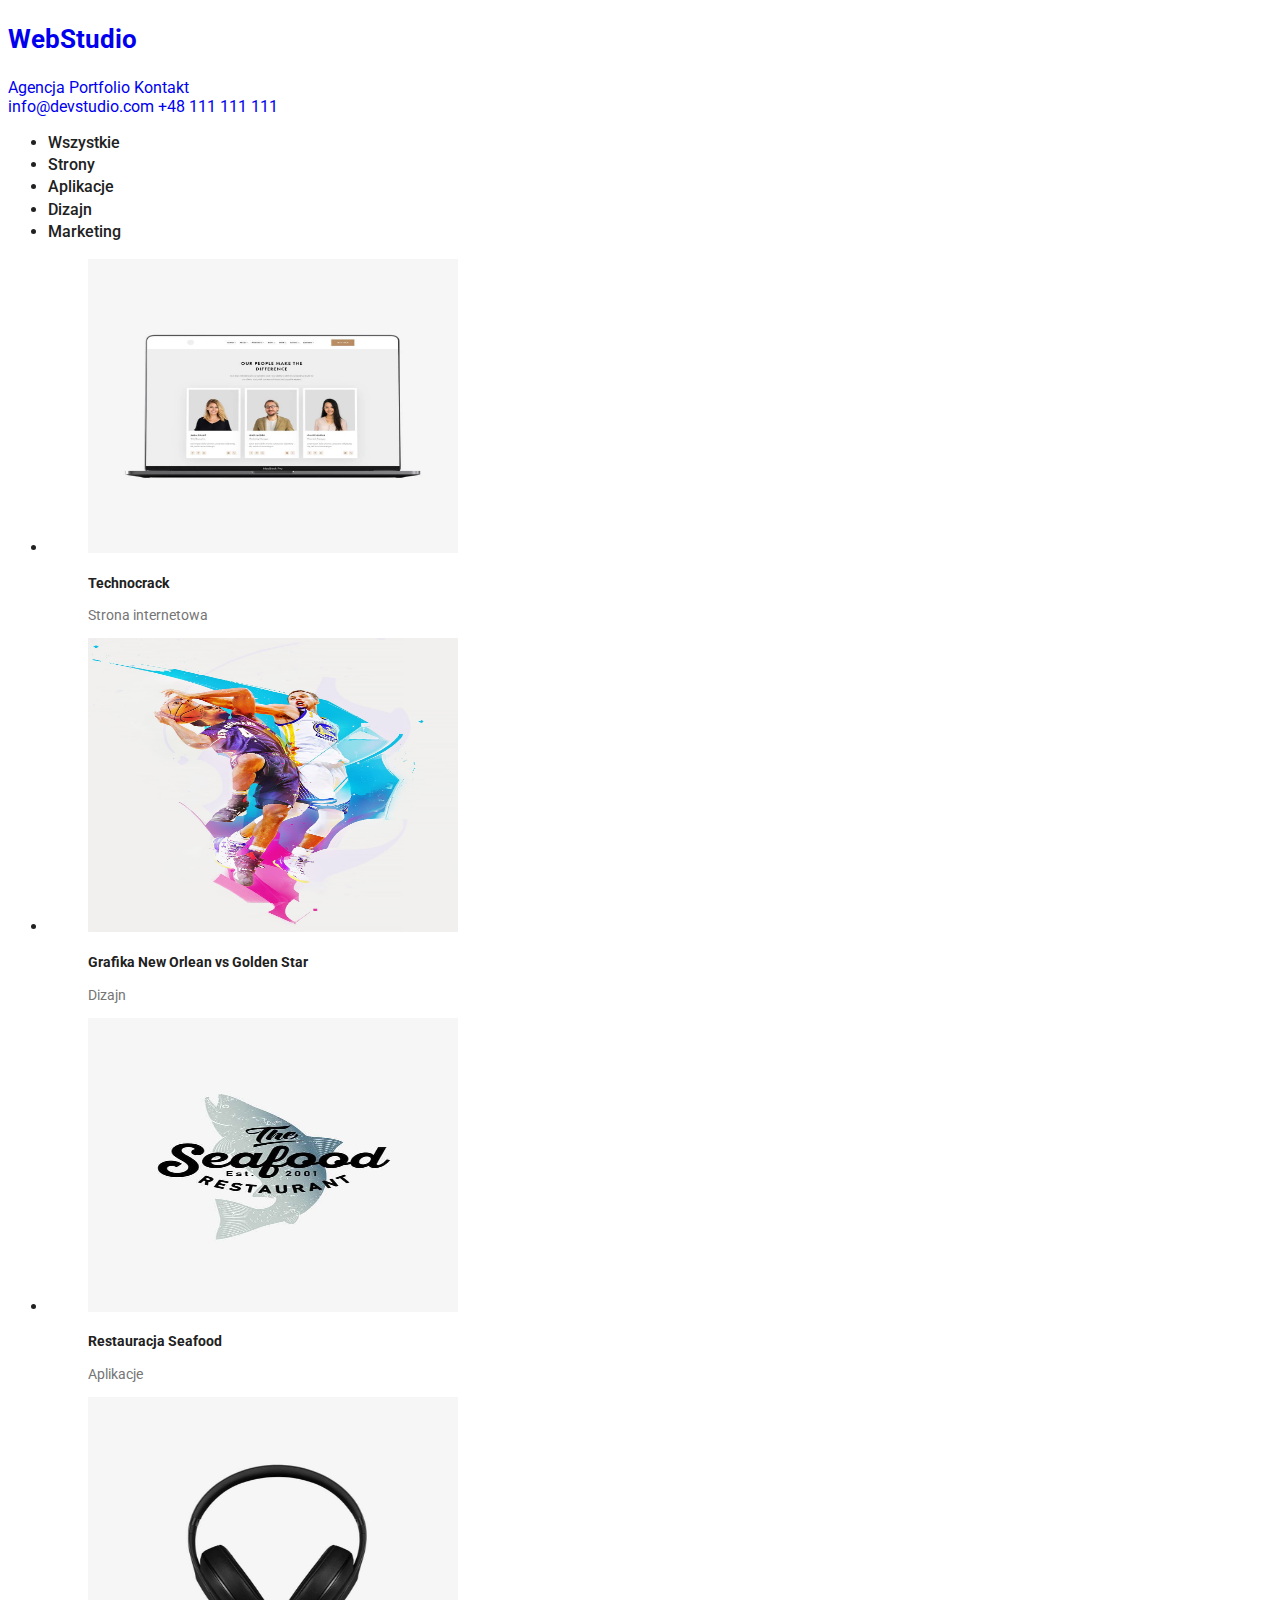
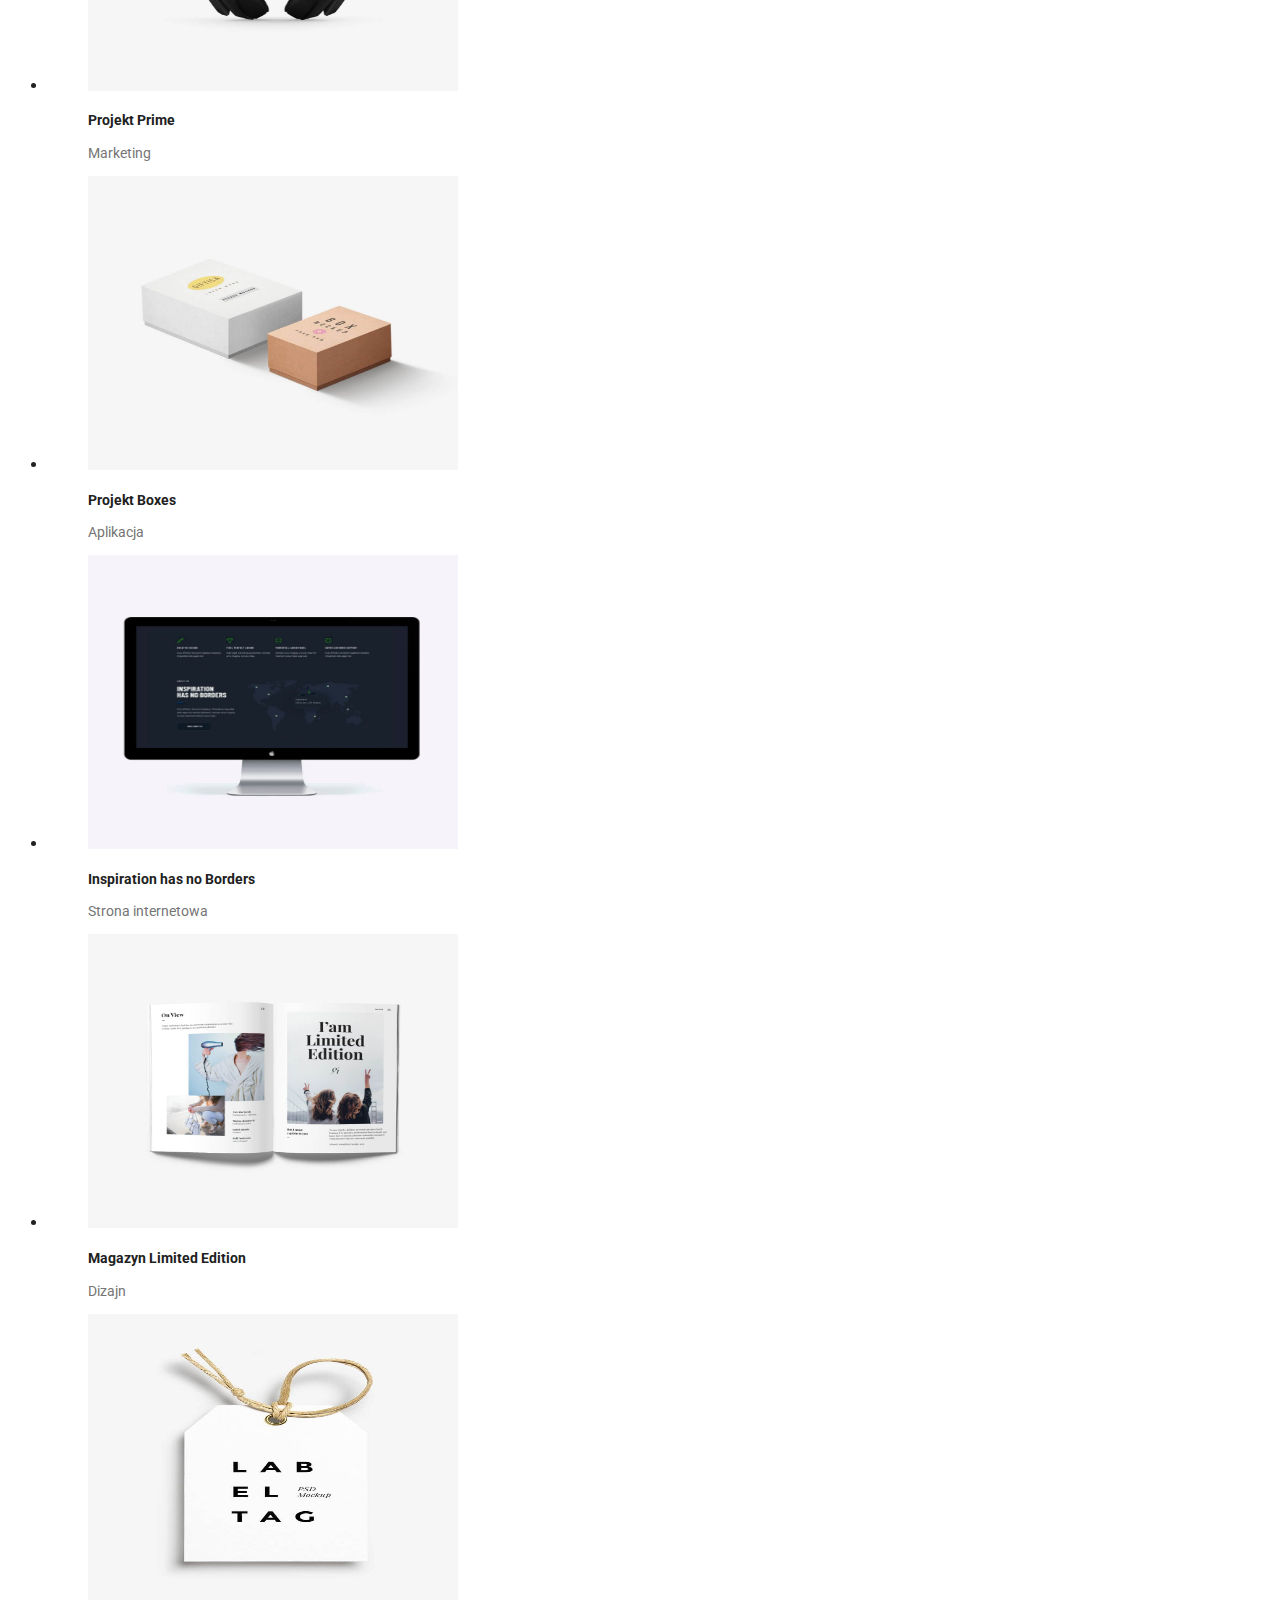
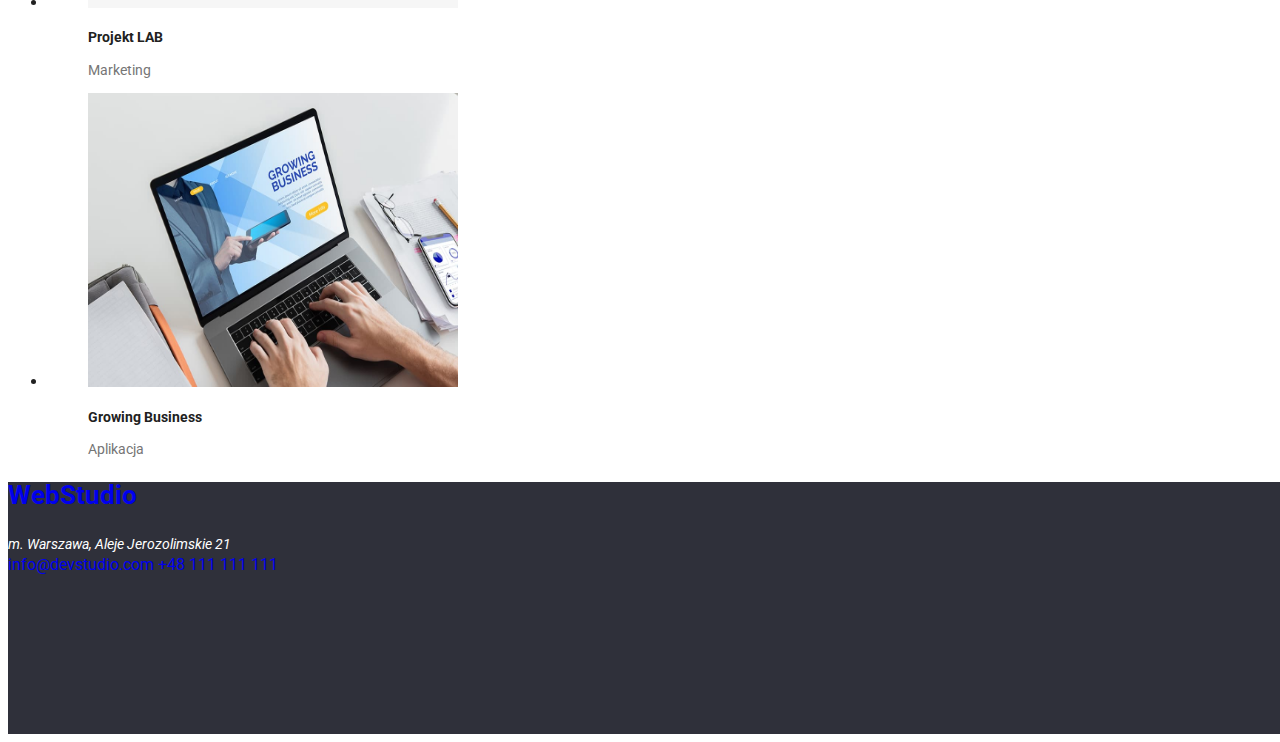
==== portfolio.html @ c5495c13 "zmiany" ====
<!DOCTYPE html>
<html lang="en">
  <head>
    <meta charset="UTF-8" />
    <meta http-equiv="X-UA-Compatible" content="IE=edge" />
    <meta name="viewport" content="width=device-width, initial-scale=1.0" />
    <title>Document</title>
    <link rel="preconnect" href="https://fonts.googleapis.com" />
    <link rel="preconnect" href="https://fonts.gstatic.com" crossorigin />
    <link
      href="https://fonts.googleapis.com/css2?family=Raleway:wght@700&family=Roboto:wght@400;500;700;900&display=swap"
      rel="stylesheet"
    />
    <link href="css/styles.css" rel="stylesheet" />
  </head>
  <body>
    <header>
      <div>
        <nav>
          <h3 class="logo"><a href="WebStudio">WebStudio</a></h3>
          <a href="Agencja">Agencja </a>
          <a href="Portfolio">Portfolio</a>
          <a href="Kontakt">Kontakt</a>
        </nav>
      </div>
      <div>
        <a href="mailto:info@devstudio.com">info@devstudio.com </a>
        <a href="tel:+48111111111">+48 111 111 111</a>
      </div>
    </header>
    <main>
      <div>
        <ul class="list">
          <li class="sing">Wszystkie</li>
          <li class="sing">Strony</li>
          <li class="sing">Aplikacje</li>
          <li class="sing">Dizajn</li>
          <li class="sing">Marketing</li>
        </ul>
      </div>
      <div>
        <ul>
          <li>
            <figure>
              <img src=images/photo1.jpg width="370" height="294" alt="otwarty
              laptop" />
              <figcaption>
                <h4 class="photo">Technocrack</h4>
                <p>Strona internetowa</p>
              </figcaption>
            </figure>
          </li>
          <li>
            <figure>
              <img src=images/photo2.jpg width="370" height="294" alt="dwóch
              chłopców gra w koszykówkę" />
              <figcaption>
                <h4 class="photo">Grafika New Orlean vs Golden Star</h4>
                <p>Dizajn</p>
              </figcaption>
            </figure>
          </li>
          <li>
            <figure>
              <img src=images/photo3.jpg width="370" height="294" alt="logo
              restauracji seafood z rekinem" />
              <figcaption>
                <h4 class="photo">Restauracja Seafood</h4>
                <p>Aplikacje</p>
              </figcaption>
            </figure>
          </li>
          <li>
            <figure>
              <img src=images/photo4.jpg width="370" height="294" alt="słuchawki
              do słuchania muzyki" />
              <figcaption>
                <h4 class="photo">Projekt Prime</h4>
                <p>Marketing</p>
              </figcaption>
            </figure>
          </li>
          <li>
            <figure>
              <img src=images/photo5.jpg width="370" height="294" alt="dwa
              kartoniki" />
              <figcaption>
                <h4 class="photo">Projekt Boxes</h4>
                <p>Aplikacja</p>
              </figcaption>
            </figure>
          </li>
          <li>
            <figure>
              <img src=images/photo6.jpg width="370" height="294" alt="monitor
              komputera" />
              <figcaption>
                <h4 class="photo">Inspiration has no Borders</h4>
                <p>Strona internetowa</p>
              </figcaption>
            </figure>
          </li>
          <li>
            <figure>
              <img src=images/photo7.jpg width="370" height="294" alt="otwarta
              gazeta" />
              <figcaption>
                <h4 class="photo">Magazyn Limited Edition</h4>
                <p>Dizajn</p>
              </figcaption>
            </figure>
          </li>
          <li>
            <figure>
              <img src=images/photo8.jpg width="370" height="294" alt="zawieszka
              lab" />
              <figcaption>
                <h4 class="photo">Projekt LAB</h4>
                <p>Marketing</p>
              </figcaption>
            </figure>
          </li>
          <li>
            <figure>
              <img src=images/photo9.jpg width="370" height="294" alt="ktoś
              pisze na laptopie" />
              <figcaption>
                <h4 class="photo">Growing Business</h4>
                <p>Aplikacja</p>
              </figcaption>
            </figure>
          </li>
        </ul>
      </div>
    </main>
    <footer>
      <h3 class="logo"><a href="WebStudio">WebStudio</a></h3>
      <address>m. Warszawa, Aleje Jerozolimskie 21</address>
      <a href="mailto:info@devstudio.com">info@devstudio.com </a>
      <a href="tel:+48111111111">+48 111 111 111</a>
    </footer>
  </body>
</html>
---- css/styles.css ----
body {
  font-family: "Roboto", sans-serif;
  color: #212121;
}
.pointer {
  cursor: pointer;
}
a {
  text-decoration: none;
}
h1 {
  color: #ffffff;
  font-size: 44px;
  line-height: 116%;
  font-weight: 900;
  width: 696px;
  top: 280px;
  left: 452px;
}
.paragraf {
  background-color: #2f303a;
  width: 1600px;
  height: 600px;
}
button {
  background-color: 2196F3;
  color: FFFFFF;
}
h2 {
  font-size: 36px;
  line-height: 100%;
  font-weight: 700;
}
h3 {
  font-size: 14px;
  line-height: 100%;
  font-weight: 500;
}

.logo {
  font: raleway;
  color: #000000;
  font-size: 26px;
  line-height: 100%;
  font-weight: 700;
}

h4 {
  font-size: 14px;
  line-height: 100%;
  font-weight: 700;
}
.heading {
  font-size: 16px;
  line-height: 100%;
  font-weight: 500;
}
p {
  color: #757575;
  font-size: 14px;
  line-height: 100%;
  font-weight: 400;
}
.list li {
  font-size: 16px;
  line-height: 139%;
  font-weight: 500;
}
address {
  color: #ffffff;
  font-size: 14px;
  line-height: 146%;
  font-weight: 400;
}
a:hover {
  color: #2196f3;
}
.list .sing:hover {
  color: #2196f3;
}
.job {
  color: #757575;
  font-size: 16px;
  line-height: 100%;
  font-weight: 400;
}
footer {
  background-color: #2f303a;
  width: 1600px;
  height: 252px;
}
.contact {
  color: #ffffff;
  font-size: 14px;
  line-height: 146%;
  font-weight: 400;
}
.photo {
  size: 18px;
  weight: 700;
}
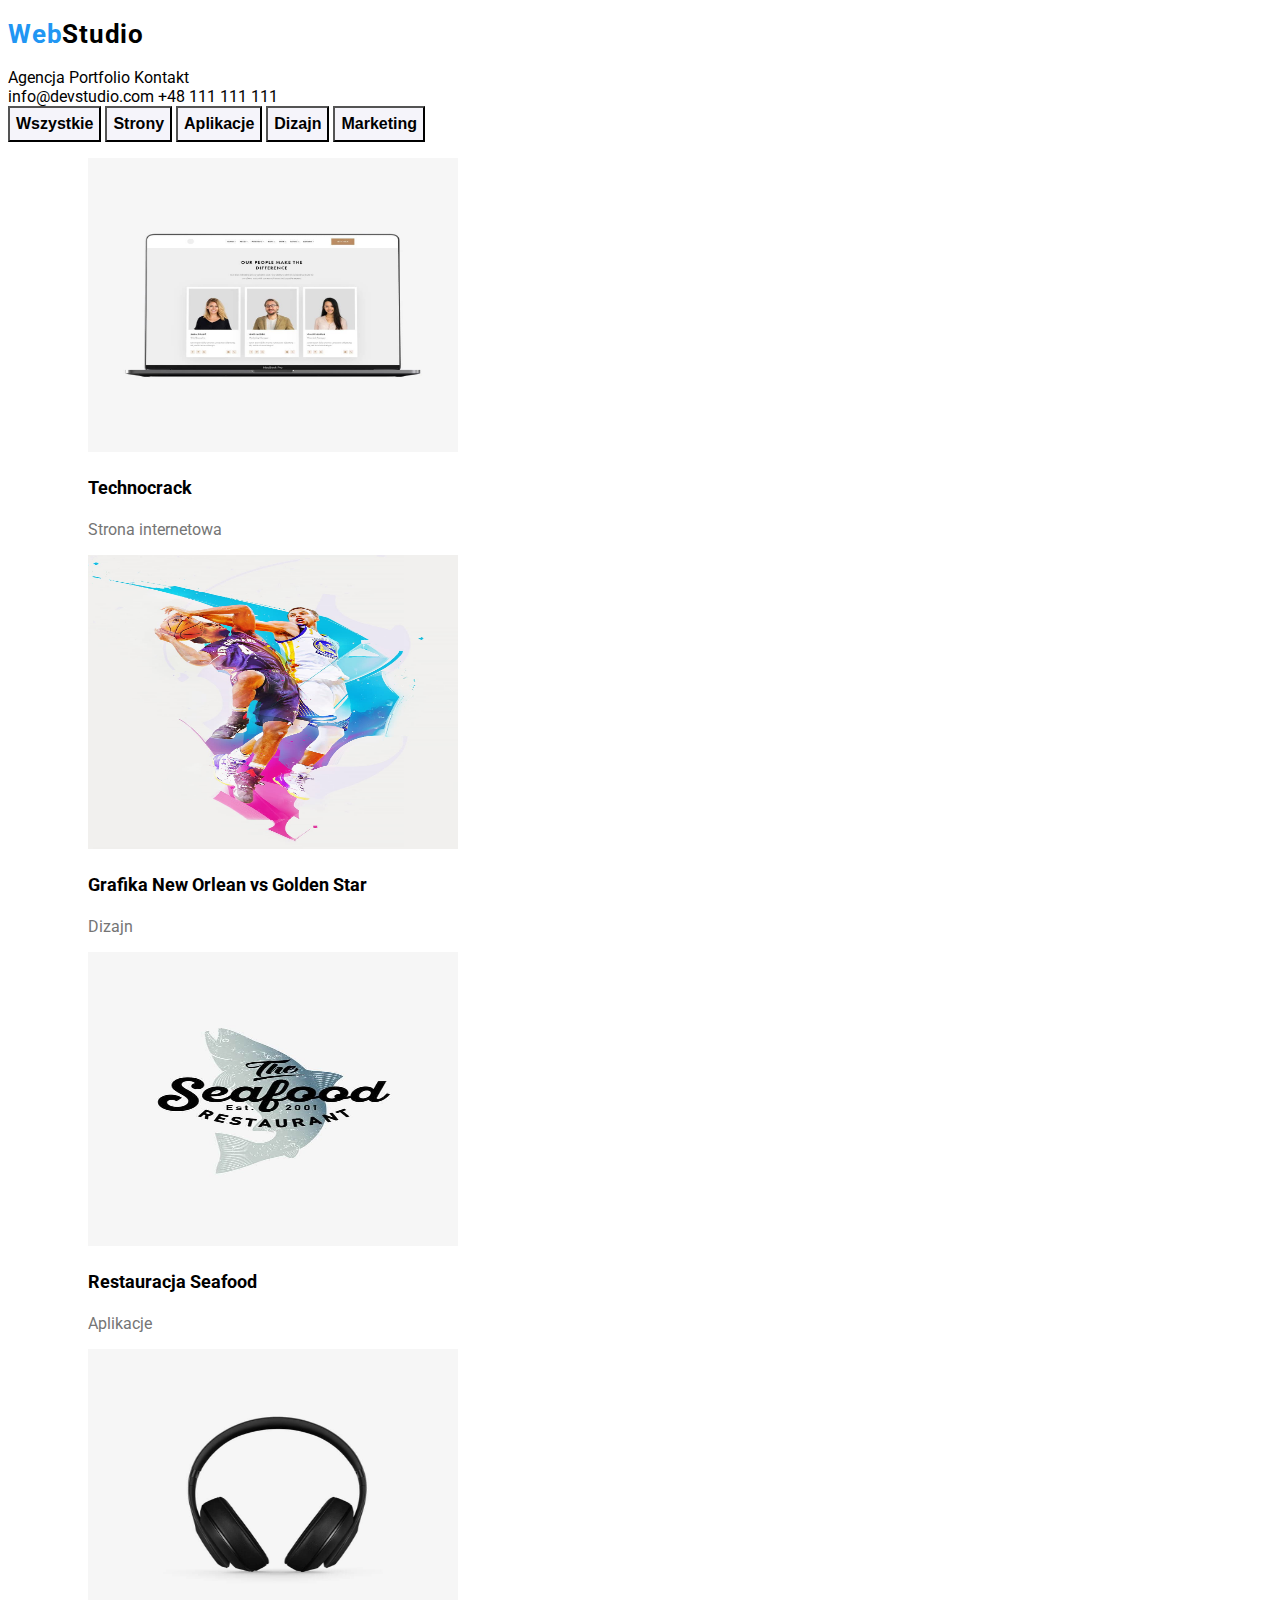
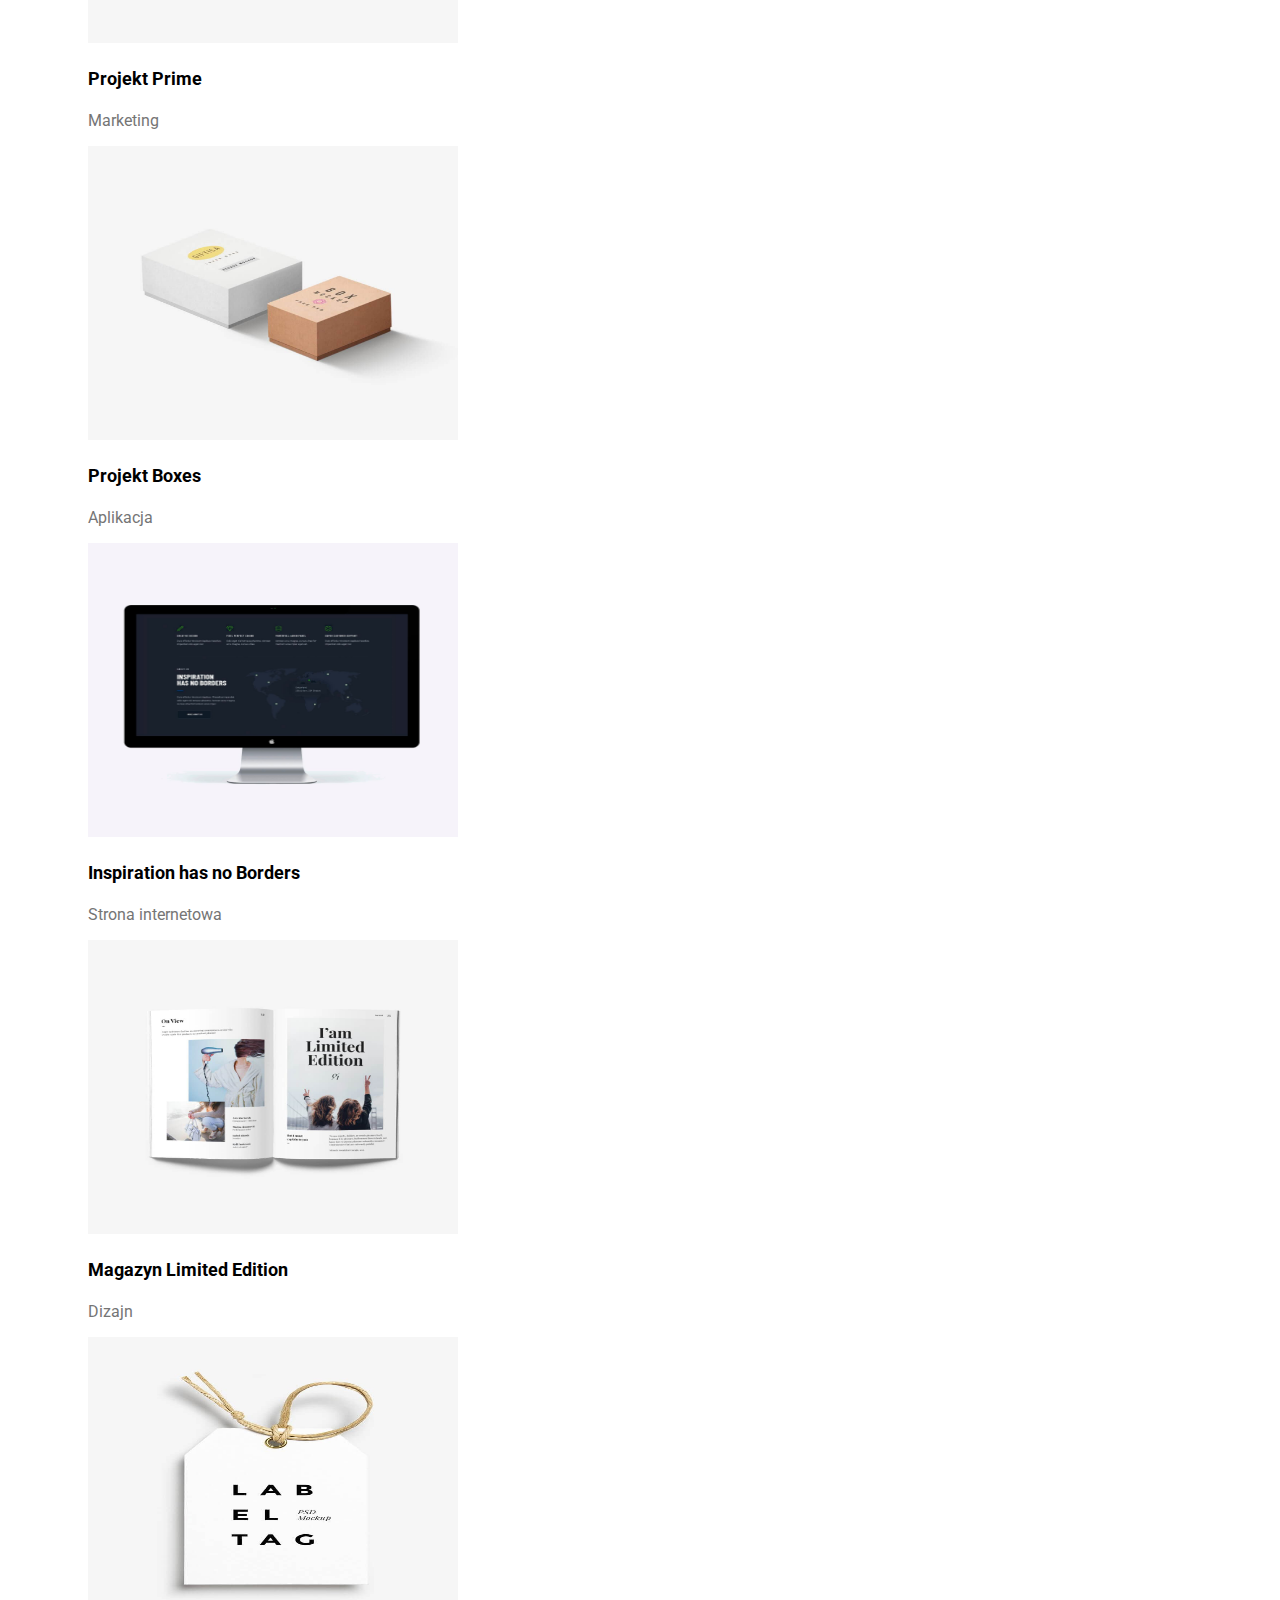
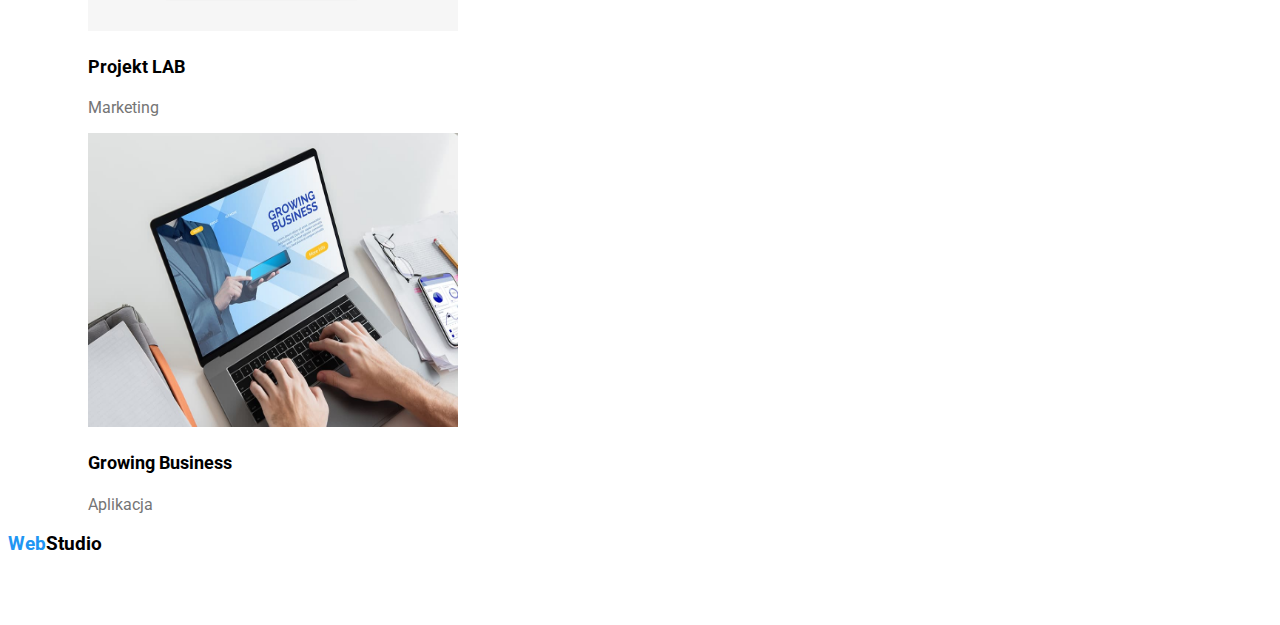
==== commit 82d65cbf: "Zmiany" ====
--- a/portfolio.html
+++ b/portfolio.html
@@ -17,7 +17,7 @@
     <header>
       <div>
         <nav>
-          <h3 class="logo"><a href="WebStudio">WebStudio</a></h3>
+          <h3><a class="logo" href="WebStudio"><span class=blue-text>Web</span>Studio</a></h3>
           <a href="Agencja">Agencja </a>
           <a href="Portfolio">Portfolio</a>
           <a href="Kontakt">Kontakt</a>
@@ -30,23 +30,22 @@
     </header>
     <main>
       <div>
-        <ul class="list">
-          <li class="sing">Wszystkie</li>
-          <li class="sing">Strony</li>
-          <li class="sing">Aplikacje</li>
-          <li class="sing">Dizajn</li>
-          <li class="sing">Marketing</li>
+          <button type="button">Wszystkie</button>
+          <button type="button">Strony</button>
+          <button type="button">Aplikacje</button>
+          <button type="button">Dizajn</button>
+          <button type="button">Marketing</button>
         </ul>
       </div>
       <div>
-        <ul>
+        <ul class="projects">
           <li>
             <figure>
               <img src=images/photo1.jpg width="370" height="294" alt="otwarty
               laptop" />
               <figcaption>
-                <h4 class="photo">Technocrack</h4>
-                <p>Strona internetowa</p>
+                <h4>Technocrack</h4>
+                <p class="example">Strona internetowa</p>
               </figcaption>
             </figure>
           </li>
@@ -55,8 +54,8 @@
               <img src=images/photo2.jpg width="370" height="294" alt="dwóch
               chłopców gra w koszykówkę" />
               <figcaption>
-                <h4 class="photo">Grafika New Orlean vs Golden Star</h4>
-                <p>Dizajn</p>
+                <h4>Grafika New Orlean vs Golden Star</h4>
+                <p class="example">Dizajn</p>
               </figcaption>
             </figure>
           </li>
@@ -65,8 +64,8 @@
               <img src=images/photo3.jpg width="370" height="294" alt="logo
               restauracji seafood z rekinem" />
               <figcaption>
-                <h4 class="photo">Restauracja Seafood</h4>
-                <p>Aplikacje</p>
+                <h4>Restauracja Seafood</h4>
+                <p class="example">Aplikacje</p>
               </figcaption>
             </figure>
           </li>
@@ -75,8 +74,8 @@
               <img src=images/photo4.jpg width="370" height="294" alt="słuchawki
               do słuchania muzyki" />
               <figcaption>
-                <h4 class="photo">Projekt Prime</h4>
-                <p>Marketing</p>
+                <h4>Projekt Prime</h4>
+                <p class="example">Marketing</p>
               </figcaption>
             </figure>
           </li>
@@ -85,8 +84,8 @@
               <img src=images/photo5.jpg width="370" height="294" alt="dwa
               kartoniki" />
               <figcaption>
-                <h4 class="photo">Projekt Boxes</h4>
-                <p>Aplikacja</p>
+                <h4>Projekt Boxes</h4>
+                <p class="example">Aplikacja</p>
               </figcaption>
             </figure>
           </li>
@@ -95,8 +94,8 @@
               <img src=images/photo6.jpg width="370" height="294" alt="monitor
               komputera" />
               <figcaption>
-                <h4 class="photo">Inspiration has no Borders</h4>
-                <p>Strona internetowa</p>
+                <h4>Inspiration has no Borders</h4>
+                <p class="example">Strona internetowa</p>
               </figcaption>
             </figure>
           </li>
@@ -105,8 +104,8 @@
               <img src=images/photo7.jpg width="370" height="294" alt="otwarta
               gazeta" />
               <figcaption>
-                <h4 class="photo">Magazyn Limited Edition</h4>
-                <p>Dizajn</p>
+                <h4>Magazyn Limited Edition</h4>
+                <p class="example">Dizajn</p>
               </figcaption>
             </figure>
           </li>
@@ -115,8 +114,8 @@
               <img src=images/photo8.jpg width="370" height="294" alt="zawieszka
               lab" />
               <figcaption>
-                <h4 class="photo">Projekt LAB</h4>
-                <p>Marketing</p>
+                <h4>Projekt LAB</h4>
+                <p class="example">Marketing</p>
               </figcaption>
             </figure>
           </li>
@@ -125,8 +124,8 @@
               <img src=images/photo9.jpg width="370" height="294" alt="ktoś
               pisze na laptopie" />
               <figcaption>
-                <h4 class="photo">Growing Business</h4>
-                <p>Aplikacja</p>
+                <h4>Growing Business</h4>
+                <p class="example">Aplikacja</p>
               </figcaption>
             </figure>
           </li>
@@ -134,10 +133,11 @@
       </div>
     </main>
     <footer>
-      <h3 class="logo"><a href="WebStudio">WebStudio</a></h3>
+      <h3><a href="WebStudio"><span class="blue-text">Web</span>Studio</a
+        ></h3>
       <address>m. Warszawa, Aleje Jerozolimskie 21</address>
-      <a href="mailto:info@devstudio.com">info@devstudio.com </a>
-      <a href="tel:+48111111111">+48 111 111 111</a>
+      <a class="footer-contact" href="mailto:info@devstudio.com">info@devstudio.com </a>
+      <a class="footer-contact" href="tel:+48111111111">+48 111 111 111</a>
     </footer>
   </body>
 </html>
--- a/css/styles.css
+++ b/css/styles.css
@@ -1,3 +1,7 @@
+* {
+  color: black;
+}
+
 body {
   font-family: "Roboto", sans-serif;
   color: #212121;
@@ -7,95 +11,99 @@
 }
 a {
   text-decoration: none;
+  width: 58px;
+  height: 16px;
+  top: 32px;
+  left: 55px;
 }
+a:hover {
+  color: #2196f3;
+}
+button:hover {
+  color: #2196f3;
+}
+ul {
+  list-style-type: none;
+}
+
 h1 {
-  color: #ffffff;
+  color: black;
   font-size: 44px;
-  line-height: 116%;
+  line-height: 60px;
   font-weight: 900;
   width: 696px;
   top: 280px;
   left: 452px;
+  background-color: 2F303A;
 }
-.paragraf {
-  background-color: #2f303a;
-  width: 1600px;
-  height: 600px;
+.post-title {
+  text-align: center;
+}
+.logo {
+  font: raleway;
+  font-style: normal;
+  font-weight: 700;
+  font-size: 26px;
+  line-height: 31px;
+  letter-spacing: 0.03em;
+}
+.blue-text {
+  color: #2196f3;
 }
 button {
-  background-color: 2196F3;
-  color: FFFFFF;
-}
-h2 {
-  font-size: 36px;
-  line-height: 100%;
   font-weight: 700;
-}
-h3 {
-  font-size: 14px;
-  line-height: 100%;
-  font-weight: 500;
-}
-
-.logo {
-  font: raleway;
-  color: #000000;
-  font-size: 26px;
-  line-height: 100%;
-  font-weight: 700;
+  font-size: 16px;
+  line-height: 30px;
+  background-color: #f5f4fa;
 }
 
 h4 {
   font-size: 14px;
-  line-height: 100%;
+  line-height: 16px;
   font-weight: 700;
 }
-.heading {
+.text {
+  font-size: 14px;
+  line-height: 24px;
+  font-weight: 400;
+}
+h2 {
+  font-size: 36px;
+  line-height: 42px;
+  font-weight: 700;
+  text-align: center;
+}
+address {
+  font-size: 14px;
+  line-height: 24px;
+  font-weight: 400;
+  color: #ffffff;
+}
+.footer-background {
+  background: 2F303A;
+}
+.person h4 {
   font-size: 16px;
-  line-height: 100%;
+  line-height: 18, 75px;
   font-weight: 500;
 }
-p {
+.job {
+  font-size: 16px;
+  line-height: 18, 75px;
+  font-weight: 400;
   color: #757575;
-  font-size: 14px;
-  line-height: 100%;
+}
+.projects h4 {
+  font-size: 18px;
+  font-weight: 700;
+}
+.example {
+  font-size: 16px;
   font-weight: 400;
+  color: #757575;
 }
-.list li {
+.footer-contact {
   font-size: 16px;
-  line-height: 139%;
-  font-weight: 500;
+  font-weight: 400;
+  color: rgba(255, 255, 255, 0.6);
 }
-address {
-  color: #ffffff;
-  font-size: 14px;
-  line-height: 146%;
-  font-weight: 400;
-}
-a:hover {
-  color: #2196f3;
-}
-.list .sing:hover {
-  color: #2196f3;
-}
-.job {
-  color: #757575;
-  font-size: 16px;
-  line-height: 100%;
-  font-weight: 400;
-}
-footer {
-  background-color: #2f303a;
-  width: 1600px;
-  height: 252px;
-}
-.contact {
-  color: #ffffff;
-  font-size: 14px;
-  line-height: 146%;
-  font-weight: 400;
-}
-.photo {
-  size: 18px;
-  weight: 700;
-}
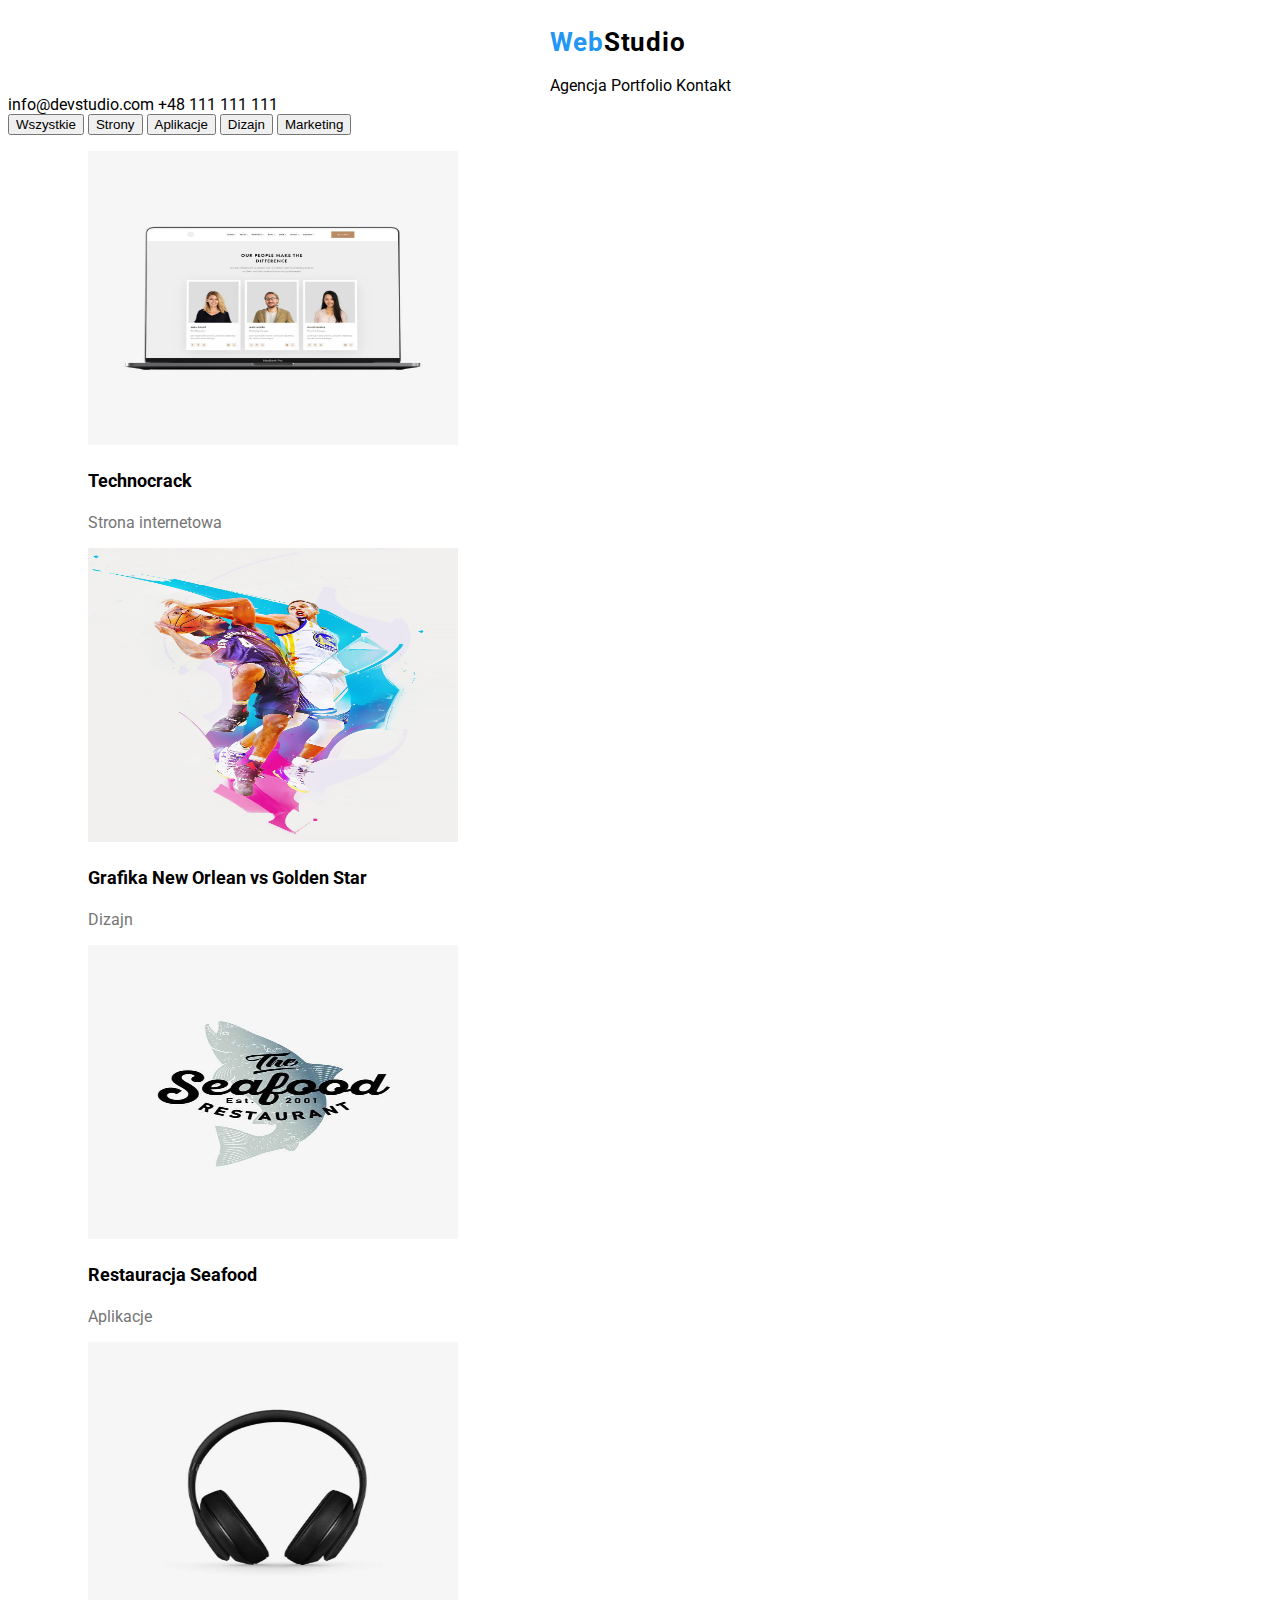
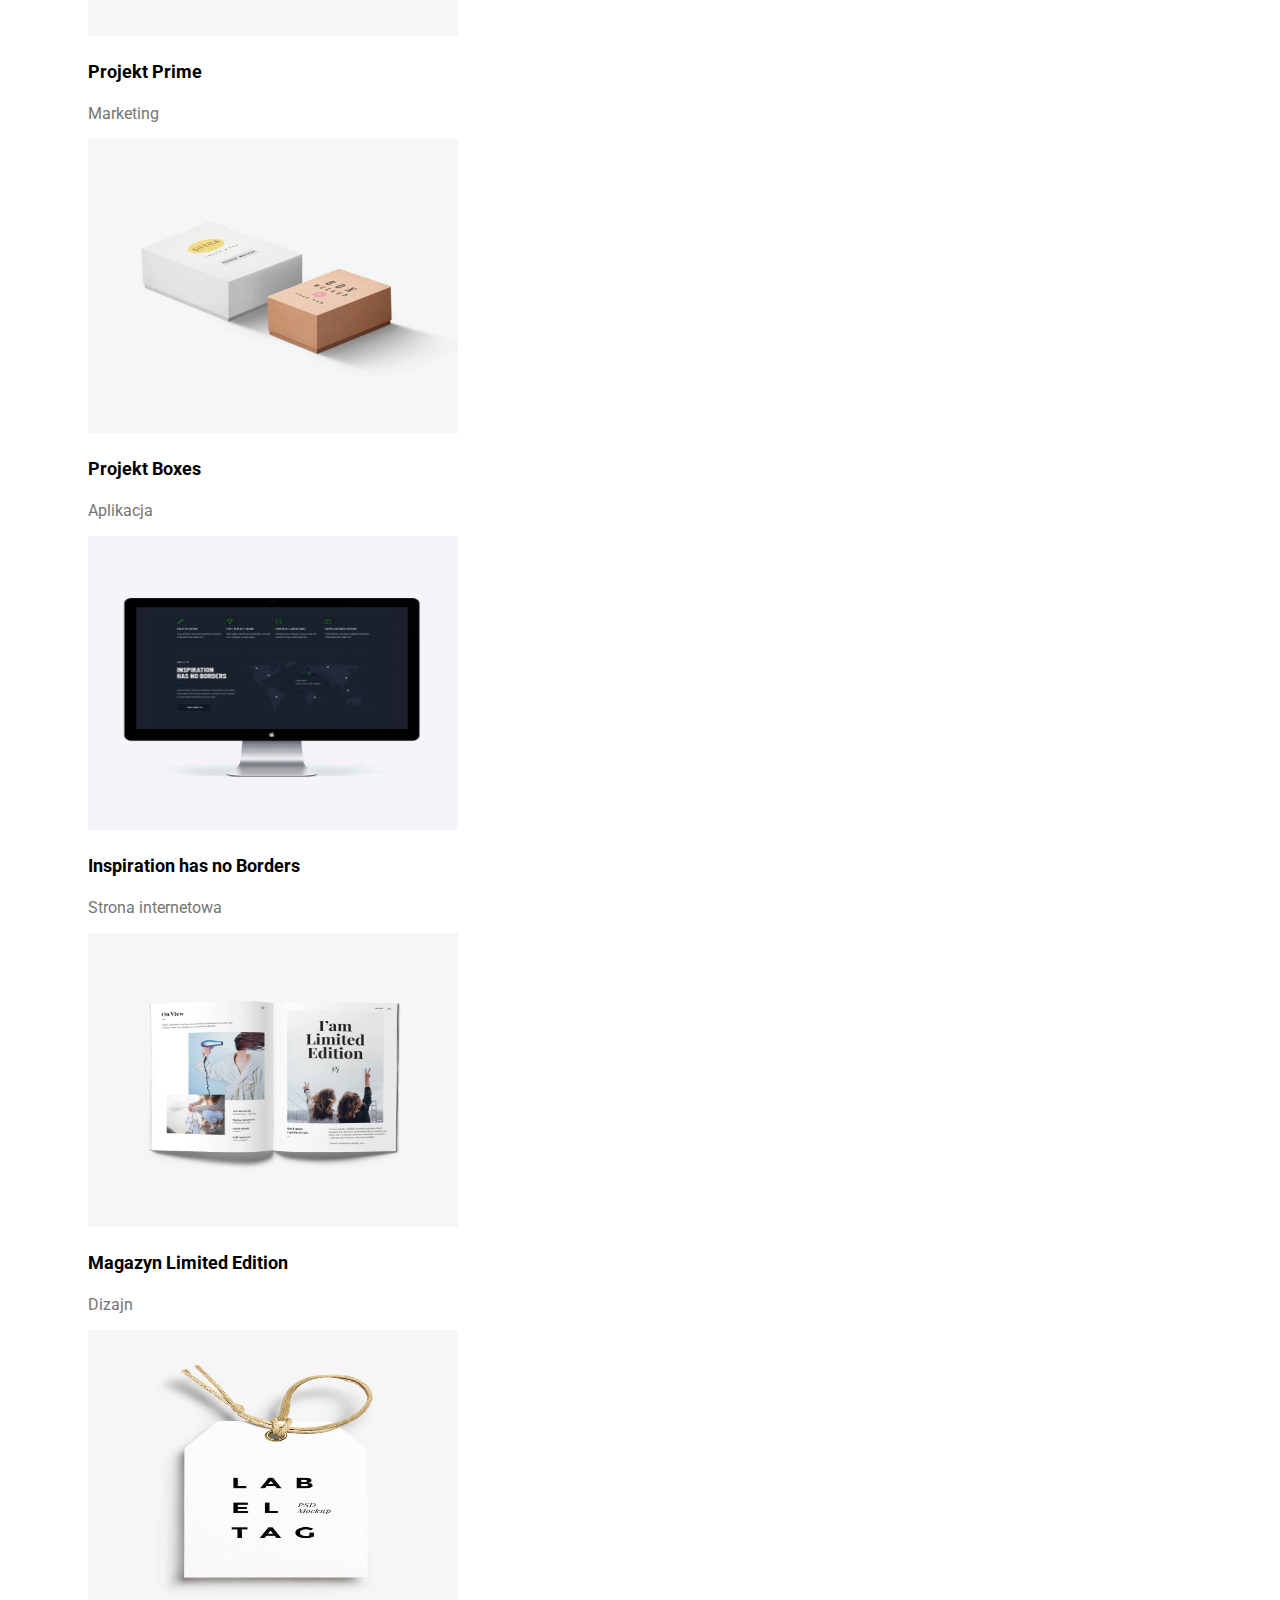
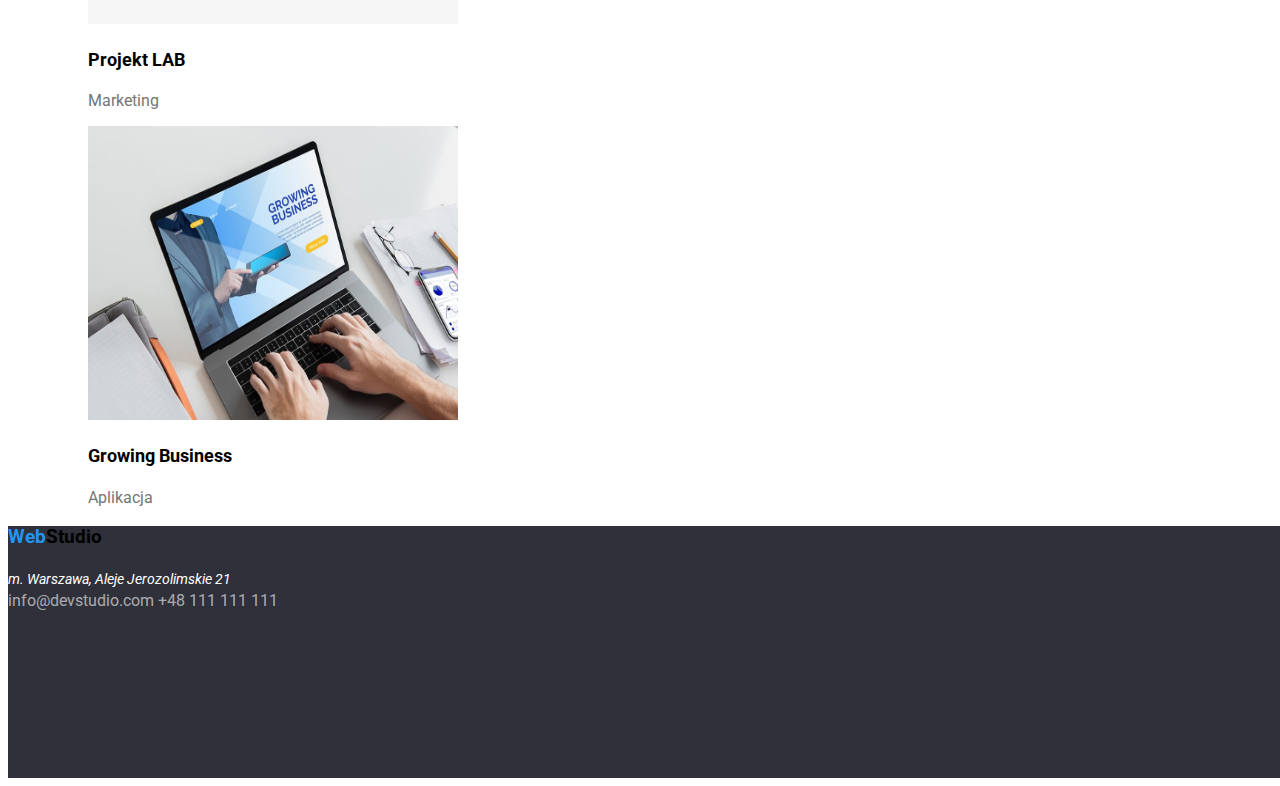
==== commit 256ee297: "Nowe" ====
--- a/portfolio.html
+++ b/portfolio.html
@@ -15,7 +15,7 @@
   </head>
   <body>
     <header>
-      <div>
+      <div class="wrapper">
         <nav>
           <h3><a class="logo" href="WebStudio"><span class=blue-text>Web</span>Studio</a></h3>
           <a href="Agencja">Agencja </a>
@@ -132,7 +132,7 @@
         </ul>
       </div>
     </main>
-    <footer>
+    <footer class="main-descripton">
       <h3><a href="WebStudio"><span class="blue-text">Web</span>Studio</a
         ></h3>
       <address>m. Warszawa, Aleje Jerozolimskie 21</address>
--- a/css/styles.css
+++ b/css/styles.css
@@ -22,12 +22,13 @@
 button:hover {
   color: #2196f3;
 }
+
 ul {
   list-style-type: none;
 }
 
 h1 {
-  color: black;
+  color: #ffffff;
   font-size: 44px;
   line-height: 60px;
   font-weight: 900;
@@ -39,6 +40,7 @@
 .post-title {
   text-align: center;
 }
+
 .logo {
   font: raleway;
   font-style: normal;
@@ -50,11 +52,11 @@
 .blue-text {
   color: #2196f3;
 }
-button {
+.button-first {
   font-weight: 700;
   font-size: 16px;
   line-height: 30px;
-  background-color: #f5f4fa;
+  background-color: 2196F3;
 }
 
 h4 {
@@ -79,9 +81,7 @@
   font-weight: 400;
   color: #ffffff;
 }
-.footer-background {
-  background: 2F303A;
-}
+
 .person h4 {
   font-size: 16px;
   line-height: 18, 75px;
@@ -107,3 +107,13 @@
   font-weight: 400;
   color: rgba(255, 255, 255, 0.6);
 }
+.wrapper {
+  display: flex;
+  justify-content: center;
+  background: #ffffff;
+}
+.main-descripton {
+  background-color: #2f303a;
+  width: 1600px;
+  height: 252px;
+}
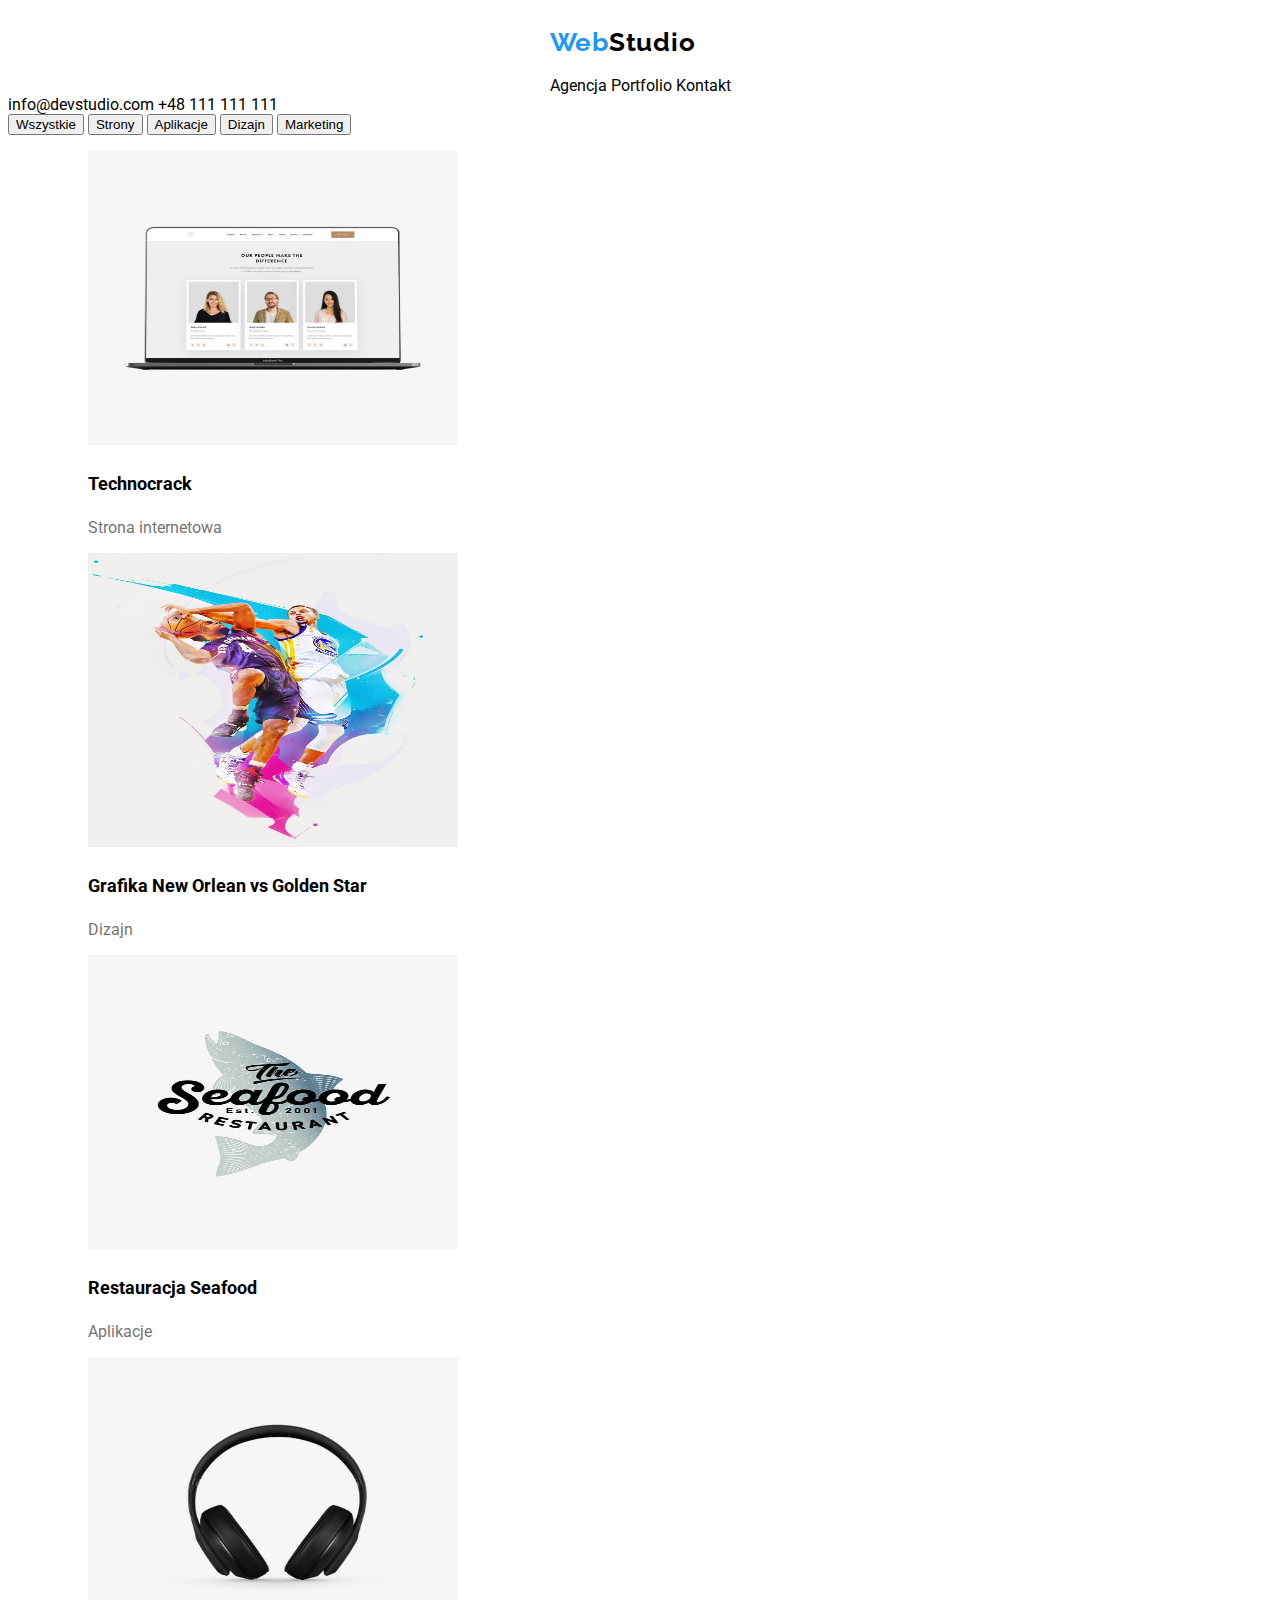
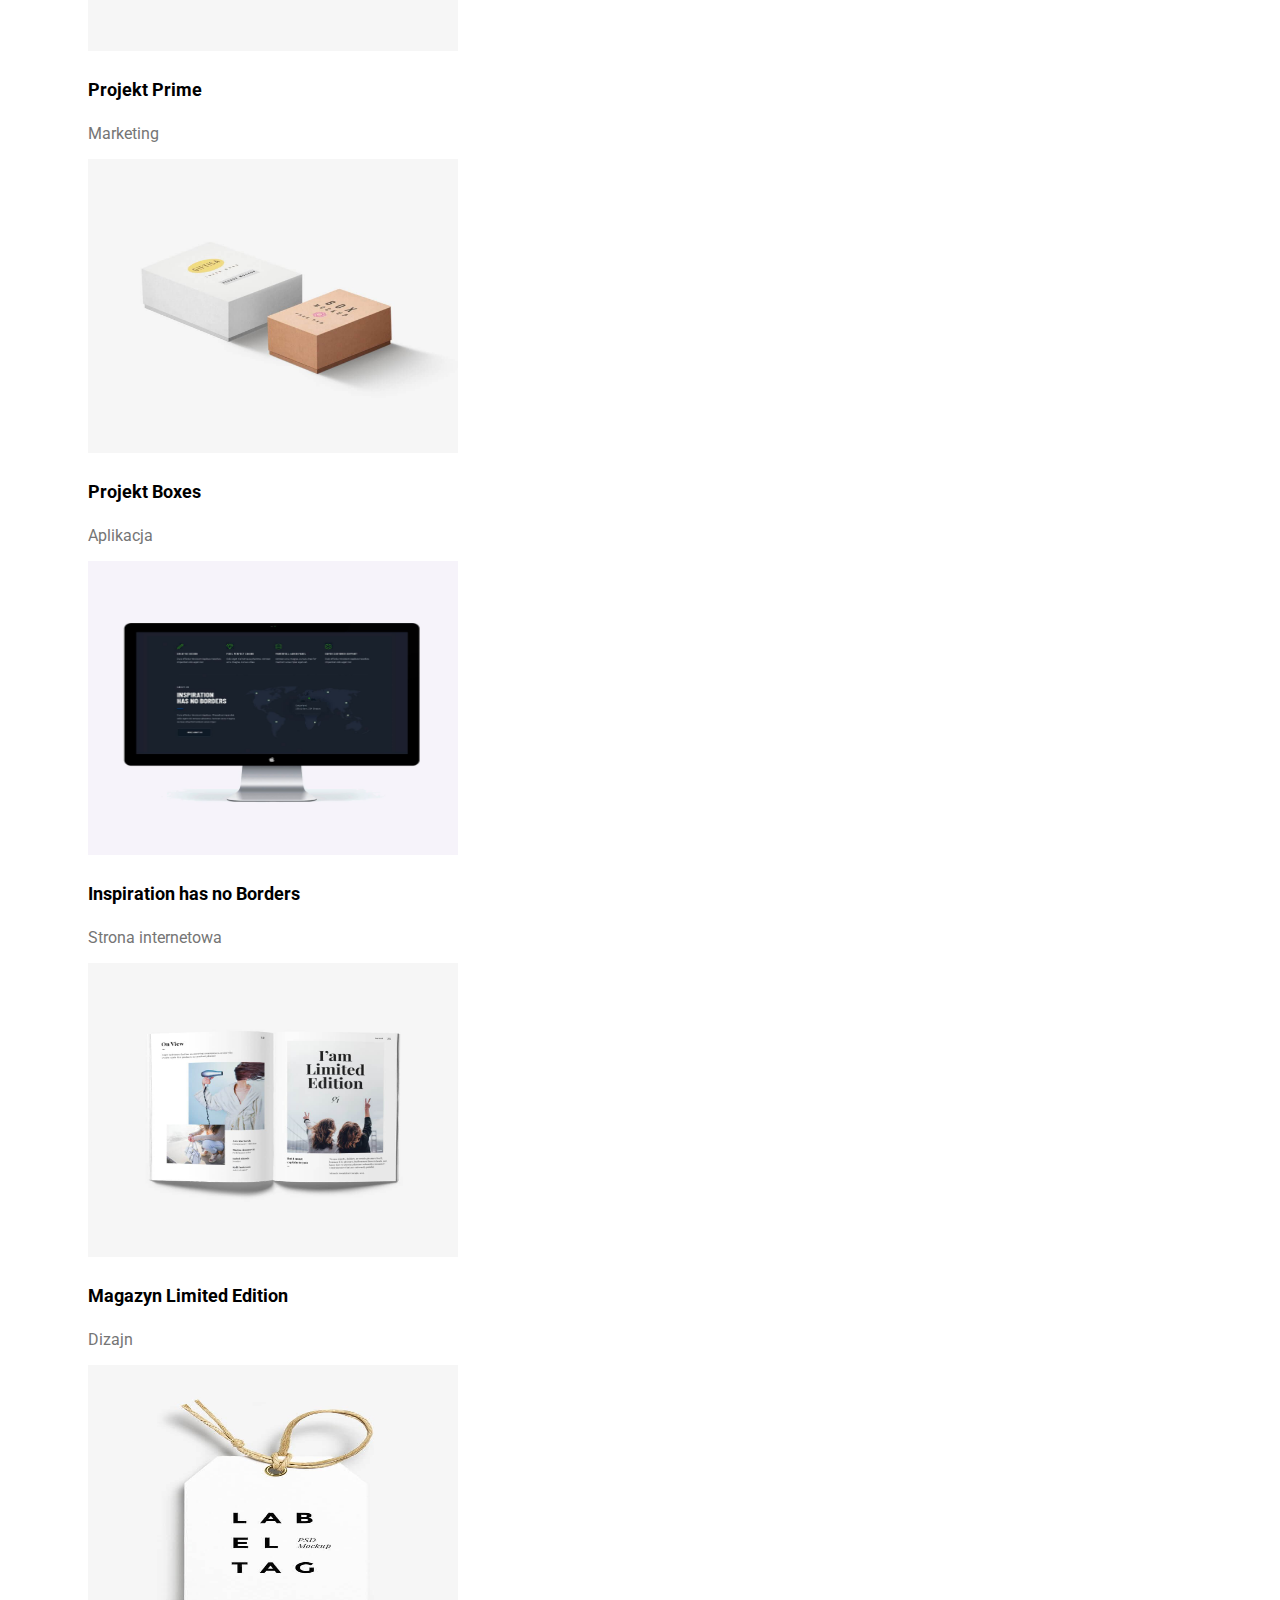
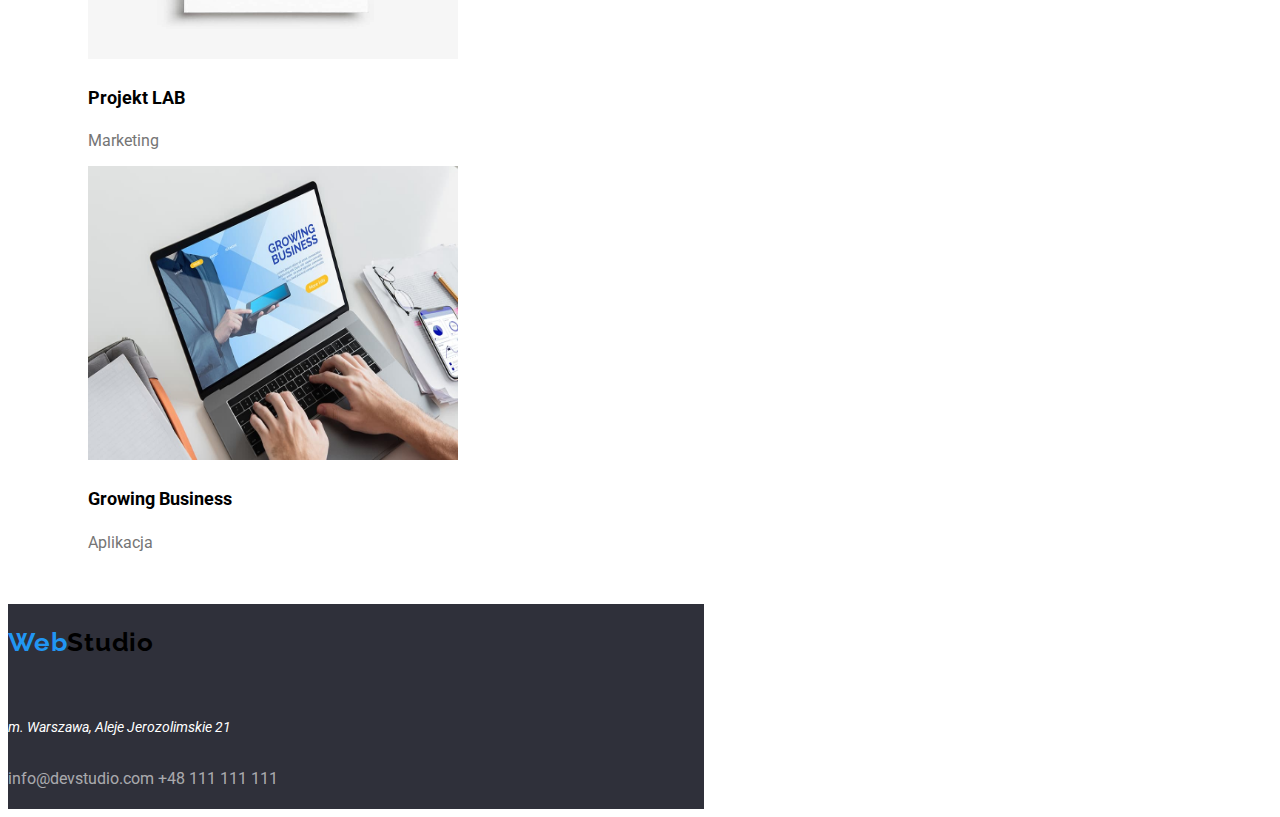
==== commit fd15308f: "Ostatnie zmiany." ====
--- a/portfolio.html
+++ b/portfolio.html
@@ -17,29 +17,32 @@
     <header>
       <div class="wrapper">
         <nav>
-          <h3><a class="logo" href="WebStudio"><span class=blue-text>Web</span>Studio</a></h3>
-          <a href="Agencja">Agencja </a>
-          <a href="Portfolio">Portfolio</a>
-          <a href="Kontakt">Kontakt</a>
+          <h3>
+            <a class="logo" href="WebStudio"
+              ><span class="blue-text">Web</span>Studio</a
+            >
+          </h3>
+          <a class="link" href="Agencja">Agencja </a>
+          <a class="link" href="Portfolio">Portfolio</a>
+          <a class="link" href="Kontakt">Kontakt</a>
         </nav>
       </div>
       <div>
-        <a href="mailto:info@devstudio.com">info@devstudio.com </a>
-        <a href="tel:+48111111111">+48 111 111 111</a>
+        <a class="link" href="mailto:info@devstudio.com">info@devstudio.com </a>
+        <a class="link" href="tel:+48111111111">+48 111 111 111</a>
       </div>
     </header>
     <main>
       <div>
-          <button type="button">Wszystkie</button>
-          <button type="button">Strony</button>
-          <button type="button">Aplikacje</button>
-          <button type="button">Dizajn</button>
-          <button type="button">Marketing</button>
-        </ul>
+        <button class="button-second" type="button">Wszystkie</button>
+        <button class="button-second" type="button">Strony</button>
+        <button class="button-second" type="button">Aplikacje</button>
+        <button class="button-second" type="button">Dizajn</button>
+        <button class="button-second" type="button">Marketing</button>
       </div>
       <div>
         <ul class="projects">
-          <li>
+          <li class="ul">
             <figure>
               <img src=images/photo1.jpg width="370" height="294" alt="otwarty
               laptop" />
@@ -49,7 +52,7 @@
               </figcaption>
             </figure>
           </li>
-          <li>
+          <li class="ul">
             <figure>
               <img src=images/photo2.jpg width="370" height="294" alt="dwóch
               chłopców gra w koszykówkę" />
@@ -59,7 +62,7 @@
               </figcaption>
             </figure>
           </li>
-          <li>
+          <li class="ul">
             <figure>
               <img src=images/photo3.jpg width="370" height="294" alt="logo
               restauracji seafood z rekinem" />
@@ -69,7 +72,7 @@
               </figcaption>
             </figure>
           </li>
-          <li>
+          <li class="ul">
             <figure>
               <img src=images/photo4.jpg width="370" height="294" alt="słuchawki
               do słuchania muzyki" />
@@ -79,7 +82,7 @@
               </figcaption>
             </figure>
           </li>
-          <li>
+          <li class="ul">
             <figure>
               <img src=images/photo5.jpg width="370" height="294" alt="dwa
               kartoniki" />
@@ -89,7 +92,7 @@
               </figcaption>
             </figure>
           </li>
-          <li>
+          <li class="ul">
             <figure>
               <img src=images/photo6.jpg width="370" height="294" alt="monitor
               komputera" />
@@ -99,7 +102,7 @@
               </figcaption>
             </figure>
           </li>
-          <li>
+          <li class="ul">
             <figure>
               <img src=images/photo7.jpg width="370" height="294" alt="otwarta
               gazeta" />
@@ -109,7 +112,7 @@
               </figcaption>
             </figure>
           </li>
-          <li>
+          <li class="ul">
             <figure>
               <img src=images/photo8.jpg width="370" height="294" alt="zawieszka
               lab" />
@@ -119,7 +122,7 @@
               </figcaption>
             </figure>
           </li>
-          <li>
+          <li class="ul">
             <figure>
               <img src=images/photo9.jpg width="370" height="294" alt="ktoś
               pisze na laptopie" />
@@ -133,10 +136,15 @@
       </div>
     </main>
     <footer class="main-descripton">
-      <h3><a href="WebStudio"><span class="blue-text">Web</span>Studio</a
-        ></h3>
-      <address>m. Warszawa, Aleje Jerozolimskie 21</address>
-      <a class="footer-contact" href="mailto:info@devstudio.com">info@devstudio.com </a>
+      <h3>
+        <a class="logo" href="WebStudio"
+          ><span class="blue-text">Web</span>Studio</a
+        >
+      </h3>
+      <address class="address">m. Warszawa, Aleje Jerozolimskie 21</address>
+      <a class="footer-contact" href="mailto:info@devstudio.com"
+        >info@devstudio.com
+      </a>
       <a class="footer-contact" href="tel:+48111111111">+48 111 111 111</a>
     </footer>
   </body>
--- a/css/styles.css
+++ b/css/styles.css
@@ -3,19 +3,20 @@
 }
 
 body {
-  font-family: "Roboto", sans-serif;
+  font-family: "Roboto", "Raleway", sans-serif;
   color: #212121;
 }
-.pointer {
-  cursor: pointer;
-}
-a {
+.link {
   text-decoration: none;
   width: 58px;
   height: 16px;
   top: 32px;
   left: 55px;
 }
+.nav-button a {
+  text-decoration: none;
+}
+
 a:hover {
   color: #2196f3;
 }
@@ -23,31 +24,21 @@
   color: #2196f3;
 }
 
-ul {
+.ul {
   list-style-type: none;
 }
 
-h1 {
-  color: #ffffff;
-  font-size: 44px;
-  line-height: 60px;
-  font-weight: 900;
-  width: 696px;
-  top: 280px;
-  left: 452px;
-  background-color: 2F303A;
-}
 .post-title {
   text-align: center;
 }
 
 .logo {
-  font: raleway;
-  font-style: normal;
+  font-family: Raleway;
   font-weight: 700;
   font-size: 26px;
   line-height: 31px;
   letter-spacing: 0.03em;
+  text-decoration: none;
 }
 .blue-text {
   color: #2196f3;
@@ -57,9 +48,13 @@
   font-size: 16px;
   line-height: 30px;
   background-color: 2196F3;
+  cursor: pointer;
+}
+.button-second {
+  cursor: pointer;
 }
 
-h4 {
+.h4 {
   font-size: 14px;
   line-height: 16px;
   font-weight: 700;
@@ -69,13 +64,13 @@
   line-height: 24px;
   font-weight: 400;
 }
-h2 {
+.h2 {
   font-size: 36px;
   line-height: 42px;
   font-weight: 700;
   text-align: center;
 }
-address {
+.address {
   font-size: 14px;
   line-height: 24px;
   font-weight: 400;
@@ -106,14 +101,22 @@
   font-size: 16px;
   font-weight: 400;
   color: rgba(255, 255, 255, 0.6);
+  text-decoration: none;
 }
 .wrapper {
   display: flex;
   justify-content: center;
   background: #ffffff;
+  list-style-type: none;
 }
 .main-descripton {
   background-color: #2f303a;
-  width: 1600px;
-  height: 252px;
+  color: #ffffff;
+  font-size: 44px;
+  line-height: 60px;
+  font-weight: 900;
+  width: 696px;
+  top: 280px;
+  left: 452px;
+  text-decoration: none;
 }
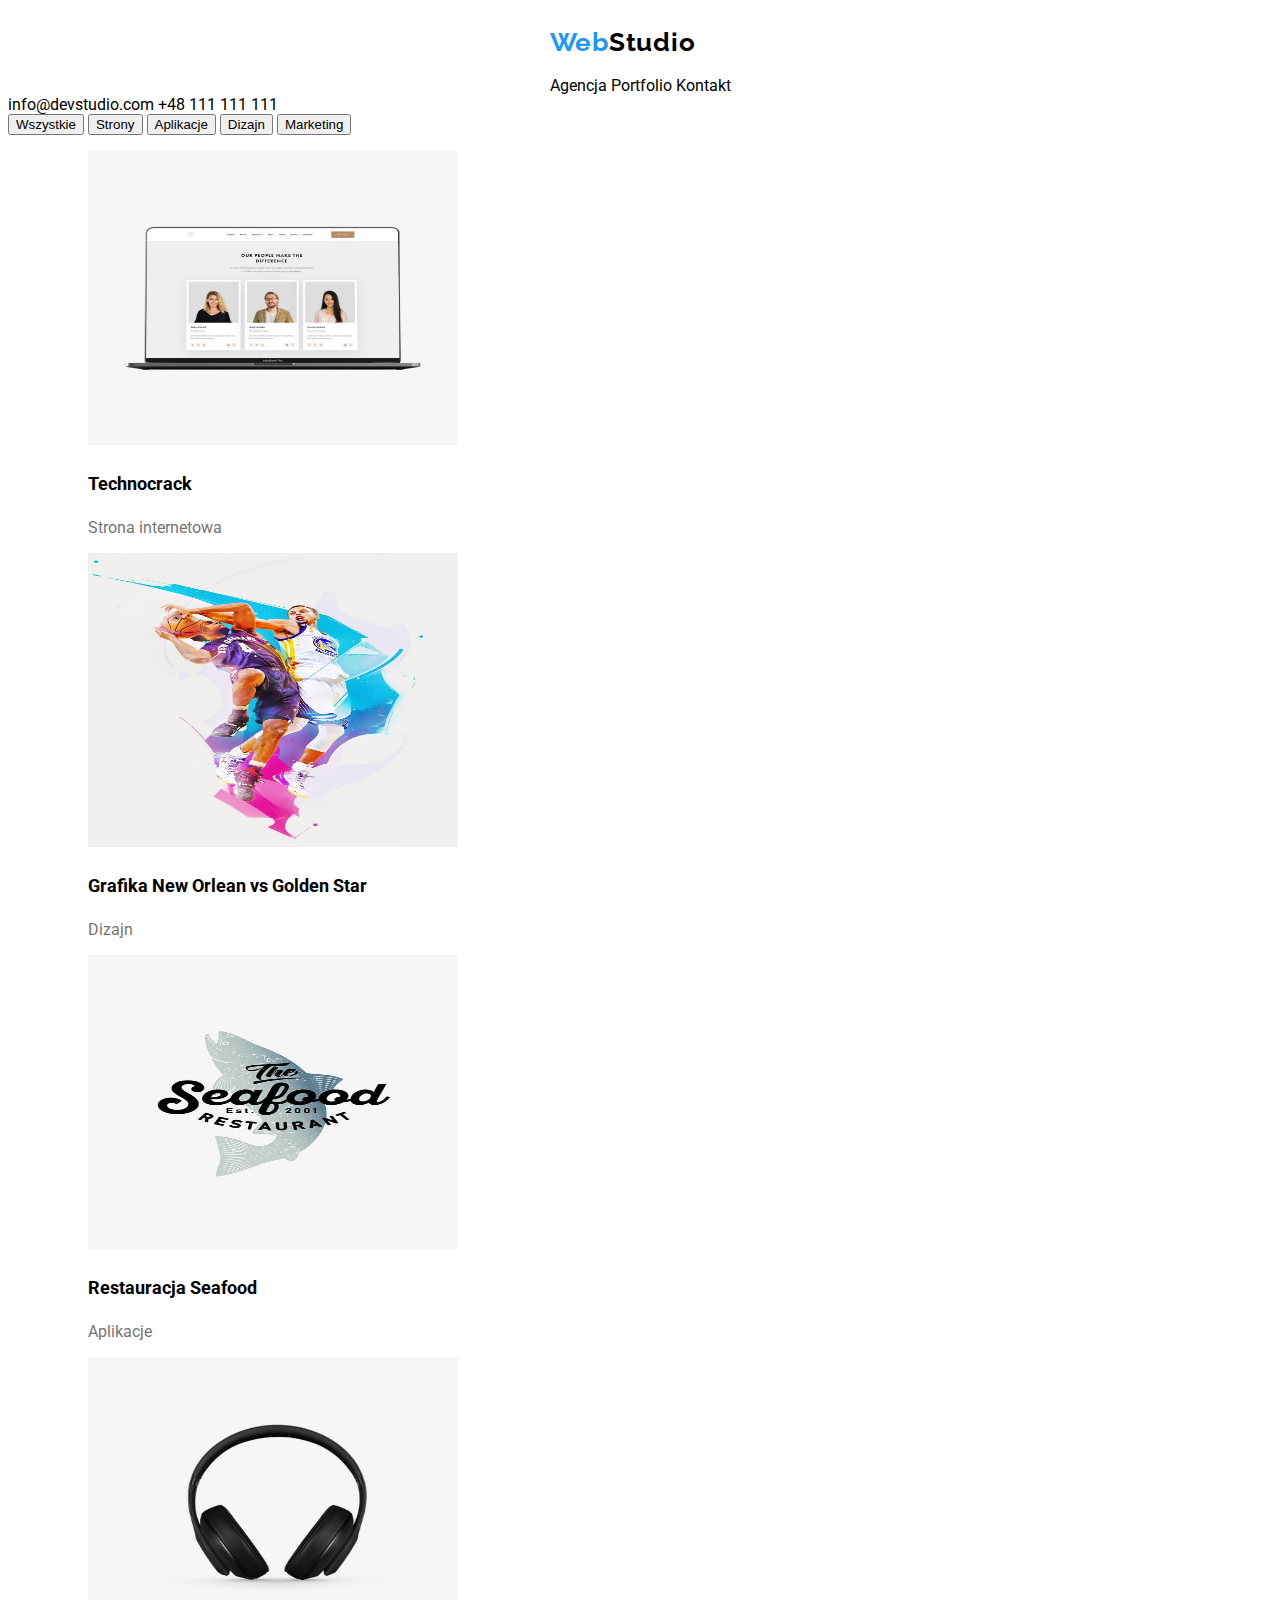
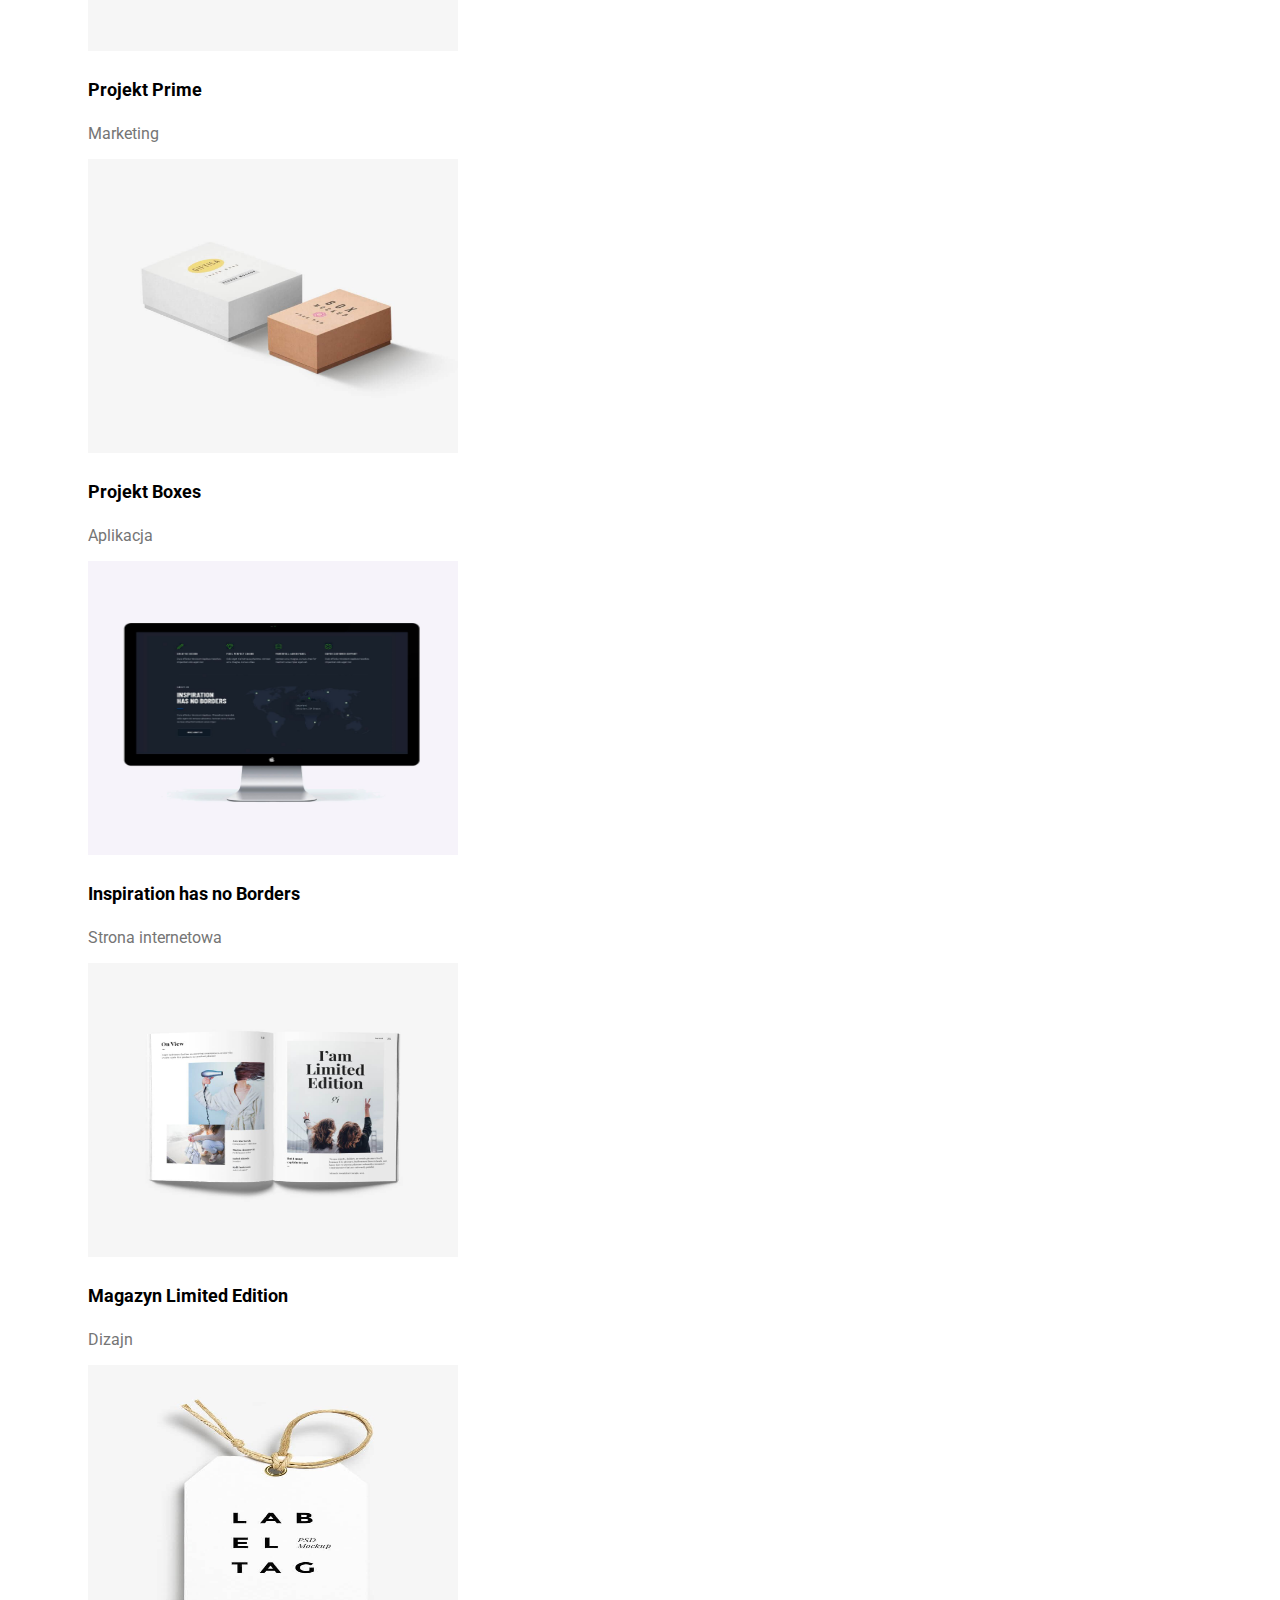
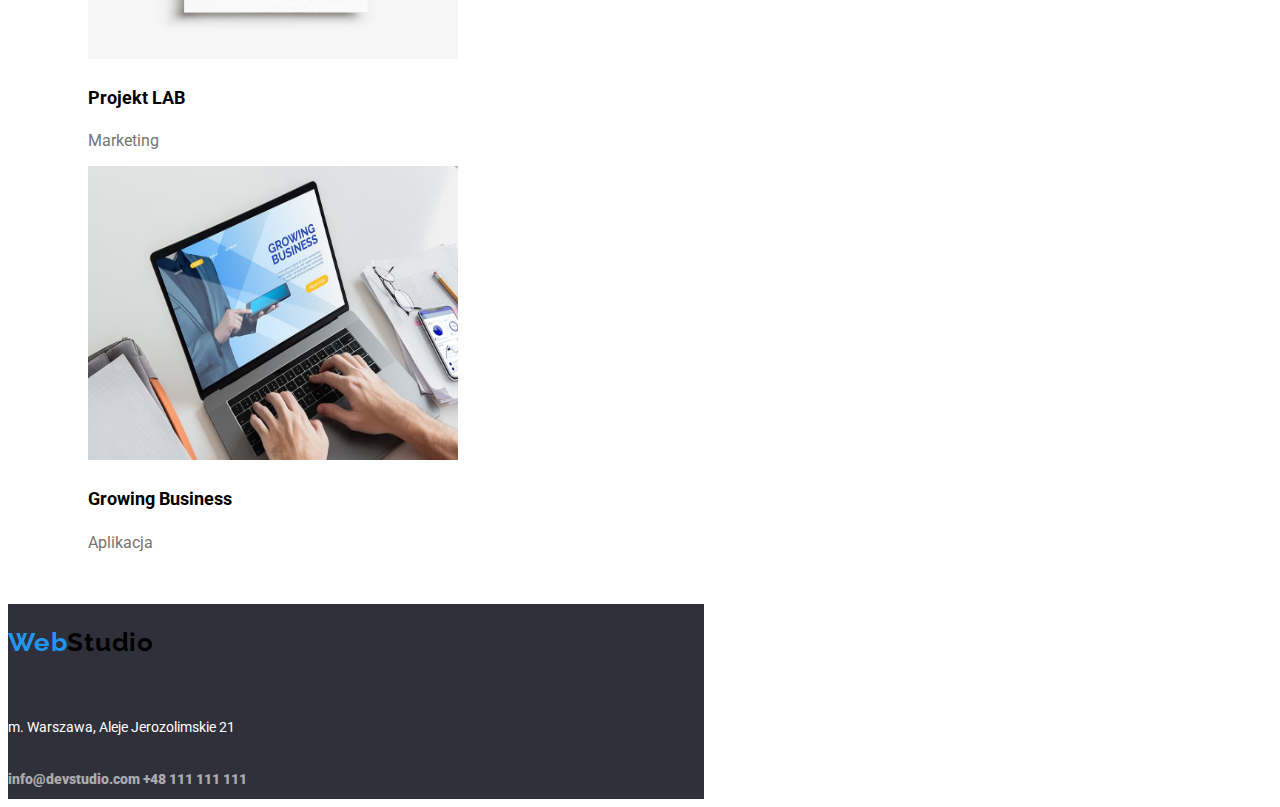
==== commit ddc0b4d0: "Poprawki" ====
--- a/portfolio.html
+++ b/portfolio.html
@@ -18,12 +18,12 @@
       <div class="wrapper">
         <nav>
           <h3>
-            <a class="logo" href="WebStudio"
+            <a class="logo" href="index.html"
               ><span class="blue-text">Web</span>Studio</a
             >
           </h3>
-          <a class="link" href="Agencja">Agencja </a>
-          <a class="link" href="Portfolio">Portfolio</a>
+          <a class="link" href="index.html">Agencja </a>
+          <a class="link" href="portfolio.html">Portfolio</a>
           <a class="link" href="Kontakt">Kontakt</a>
         </nav>
       </div>
@@ -137,7 +137,7 @@
     </main>
     <footer class="main-descripton">
       <h3>
-        <a class="logo" href="WebStudio"
+        <a class="logo" href="index.html"
           ><span class="blue-text">Web</span>Studio</a
         >
       </h3>
--- a/css/styles.css
+++ b/css/styles.css
@@ -5,6 +5,11 @@
 body {
   font-family: "Roboto", "Raleway", sans-serif;
   color: #212121;
+}
+:root {
+  --brand-color: #2196f3;
+  --color-secondary: #ffffff;
+  --color-third: #757575;
 }
 .link {
   text-decoration: none;
@@ -18,10 +23,11 @@
 }
 
 a:hover {
-  color: #2196f3;
+  color: var(--brand-color);
 }
 button:hover {
-  color: #2196f3;
+  background-color: var(--brand-color);
+  color: var(--color-secondary);
 }
 
 .ul {
@@ -41,14 +47,15 @@
   text-decoration: none;
 }
 .blue-text {
-  color: #2196f3;
+  color: var(--brand-color);
 }
 .button-first {
   font-weight: 700;
   font-size: 16px;
   line-height: 30px;
-  background-color: 2196F3;
+  background-color: var(--brand-color);
   cursor: pointer;
+  color: var(--color-secondary);
 }
 .button-second {
   cursor: pointer;
@@ -74,7 +81,8 @@
   font-size: 14px;
   line-height: 24px;
   font-weight: 400;
-  color: #ffffff;
+  color: var(--color-secondary);
+  font-style: normal;
 }
 
 .person h4 {
@@ -85,8 +93,7 @@
 .job {
   font-size: 16px;
   line-height: 18, 75px;
-  font-weight: 400;
-  color: #757575;
+  color: var(--color-third);
 }
 .projects h4 {
   font-size: 18px;
@@ -94,24 +101,23 @@
 }
 .example {
   font-size: 16px;
-  font-weight: 400;
-  color: #757575;
+  color: var(--color-third);
 }
 .footer-contact {
-  font-size: 16px;
-  font-weight: 400;
+  font-size: 14px;
   color: rgba(255, 255, 255, 0.6);
   text-decoration: none;
+  line-height: 24px;
 }
 .wrapper {
   display: flex;
   justify-content: center;
-  background: #ffffff;
+  background: var(--color-secondary);
   list-style-type: none;
 }
 .main-descripton {
   background-color: #2f303a;
-  color: #ffffff;
+  color: var(--color-secondary);
   font-size: 44px;
   line-height: 60px;
   font-weight: 900;
